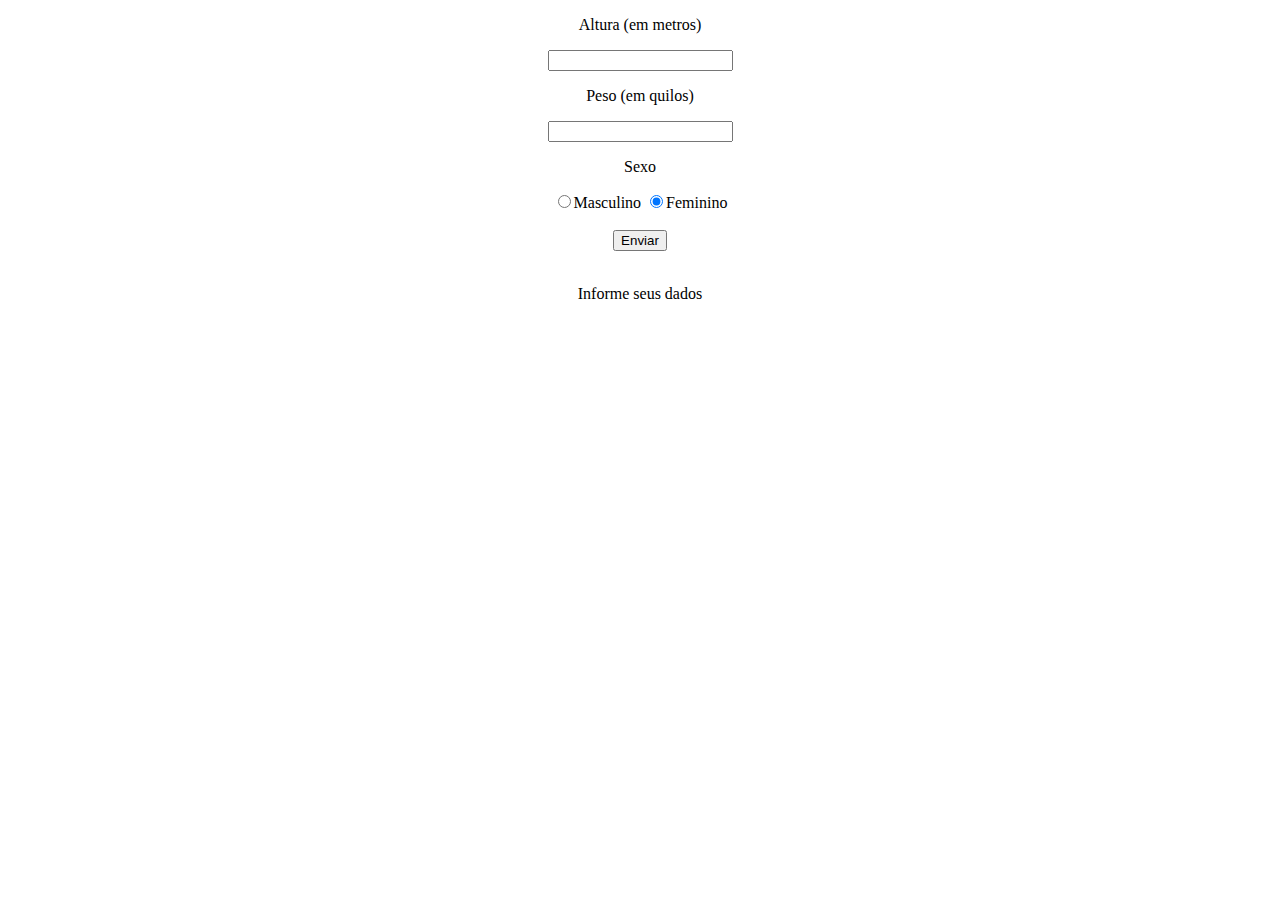
==== Atividade 02 - LS/questao1/questao1.html @ c59a36fe "Add files via upload" ====
<!DOCTYPE html>
<html>
<head>
	<title>questão 1</title>
	<meta charset="utf-8">
</head>
<body>
	<center>
	<div>
	<p>Altura (em metros)</p>
	<input type="text" id="altura">
	<p>Peso (em quilos)</p>
	<input type="text" id="peso">
	<p>Sexo</p>
	<input type="radio" name="genero" onclick="opcaoGenero(this)" value="masculino">Masculino
	<input type="radio" name="genero" onclick="opcaoGenero(this)" value="feminino" checked>Feminino
	<br>
	<br>
	<button onclick="base()">Enviar</button>
	<br>
	<br>
	<p id="resultado">Informe seus dados</p>
	</center>
	<script type="text/javascript" src="questao1.js"></script>
	</div>
</body>
</html>
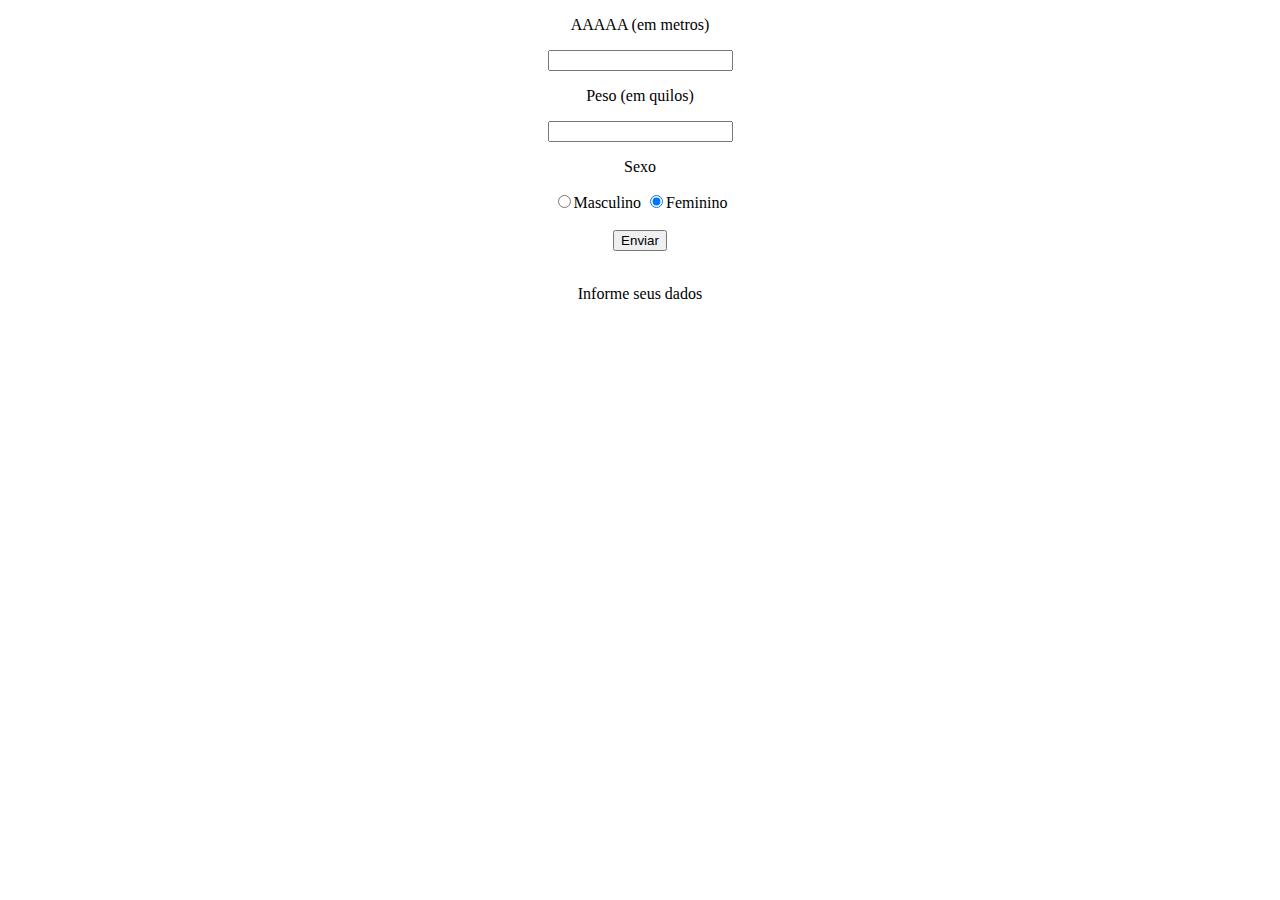
==== commit a3595f02: "bug 2 commit" ====
--- a/Atividade 02 - LS/questao1/questao1.html
+++ b/Atividade 02 - LS/questao1/questao1.html
@@ -1,13 +1,13 @@
-<!DOCTYPE html>
+﻿<!DOCTYPE html>
 <html>
 <head>
-	<title>questão 1</title>
+	<title>ALTERACAO</title>
 	<meta charset="utf-8">
 </head>
 <body>
 	<center>
 	<div>
-	<p>Altura (em metros)</p>
+	<p>AAAAA (em metros)</p>
 	<input type="text" id="altura">
 	<p>Peso (em quilos)</p>
 	<input type="text" id="peso">
